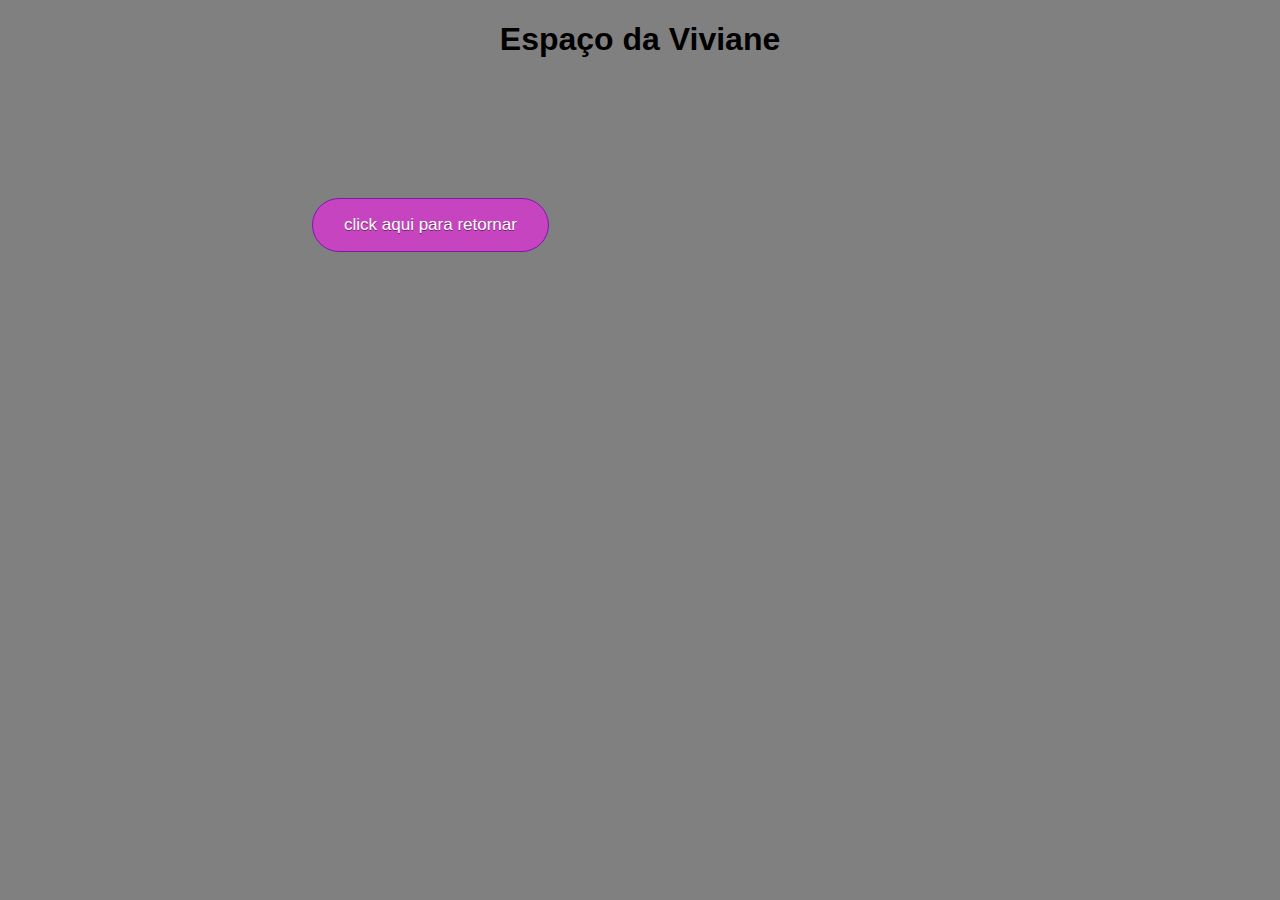
==== araruama.html @ a3cacd0d "Add files via upload" ====
<!doctype html>
<html>
    <head>
        <link rel="stylesheet" href="style.css">
        <meta charset="utf-8" />
        <meta name="viewport" content="width=device-width, initial-scale=1" />
    </head>
    <body>
        <h1>Espaço da Viviane</h1>
        <Video src=""></Video>

        <a href="index.html" class="myButton">click aqui para retornar</a>
    </body>
---- style.css ----
body{
    background-color: grey;
    
}
h1{
    font-size: 44;
    font-family: 'Franklin Gothic Medium', 'Arial Narrow', Arial, sans-serif;
    text-align: center;

}
h2{
    text-align: center;
    font-weight:bold;
}
h3{
    text-align: center;
}
h6{
    text-align: center;
}
p{
    text-align: center;
}
.myButton {
	background-color:#c744c0;
	border-radius:28px;
    border:1px solid #7d18ab;
    display:inline-block;
	cursor:pointer;
	color:#ffffff;
	font-family:Arial;
	font-size:17px;
	padding:16px 31px;
	text-decoration:none;
    text-shadow:0px 1px 0px #662761;
}
.myButton:hover {
	background-color:#780396;
}
.myButton:active {
	position: center;
	top:1px;
}

img.displayed {
    background-color: #ddd;
    border-radius: 100%;
    object-fit: cover;
    height: 10cm;
    width: 10cm;
    margin: bold;
    border: 7px solid;
    background-position: center;
    display: block;
    margin-left: auto;
    margin-right: auto; }

    .heart {
        margin: 200px;
        background-color: red;
        height: 200px;
        transform: rotate(-45deg);
        width: 200px;
        position: relative;
        display: block;
        margin-left: auto;
        margin-right: auto;
    }
    .heart:before,
    .heart:after {
        content: "";
        background-color: red;
        border-radius: 50%;
        height: 200px;
        position: absolute;
        width: 200px;
    }

    .heart:before {
        top: -100px;
    }

    .heart:after {
        left: 100px;
    }
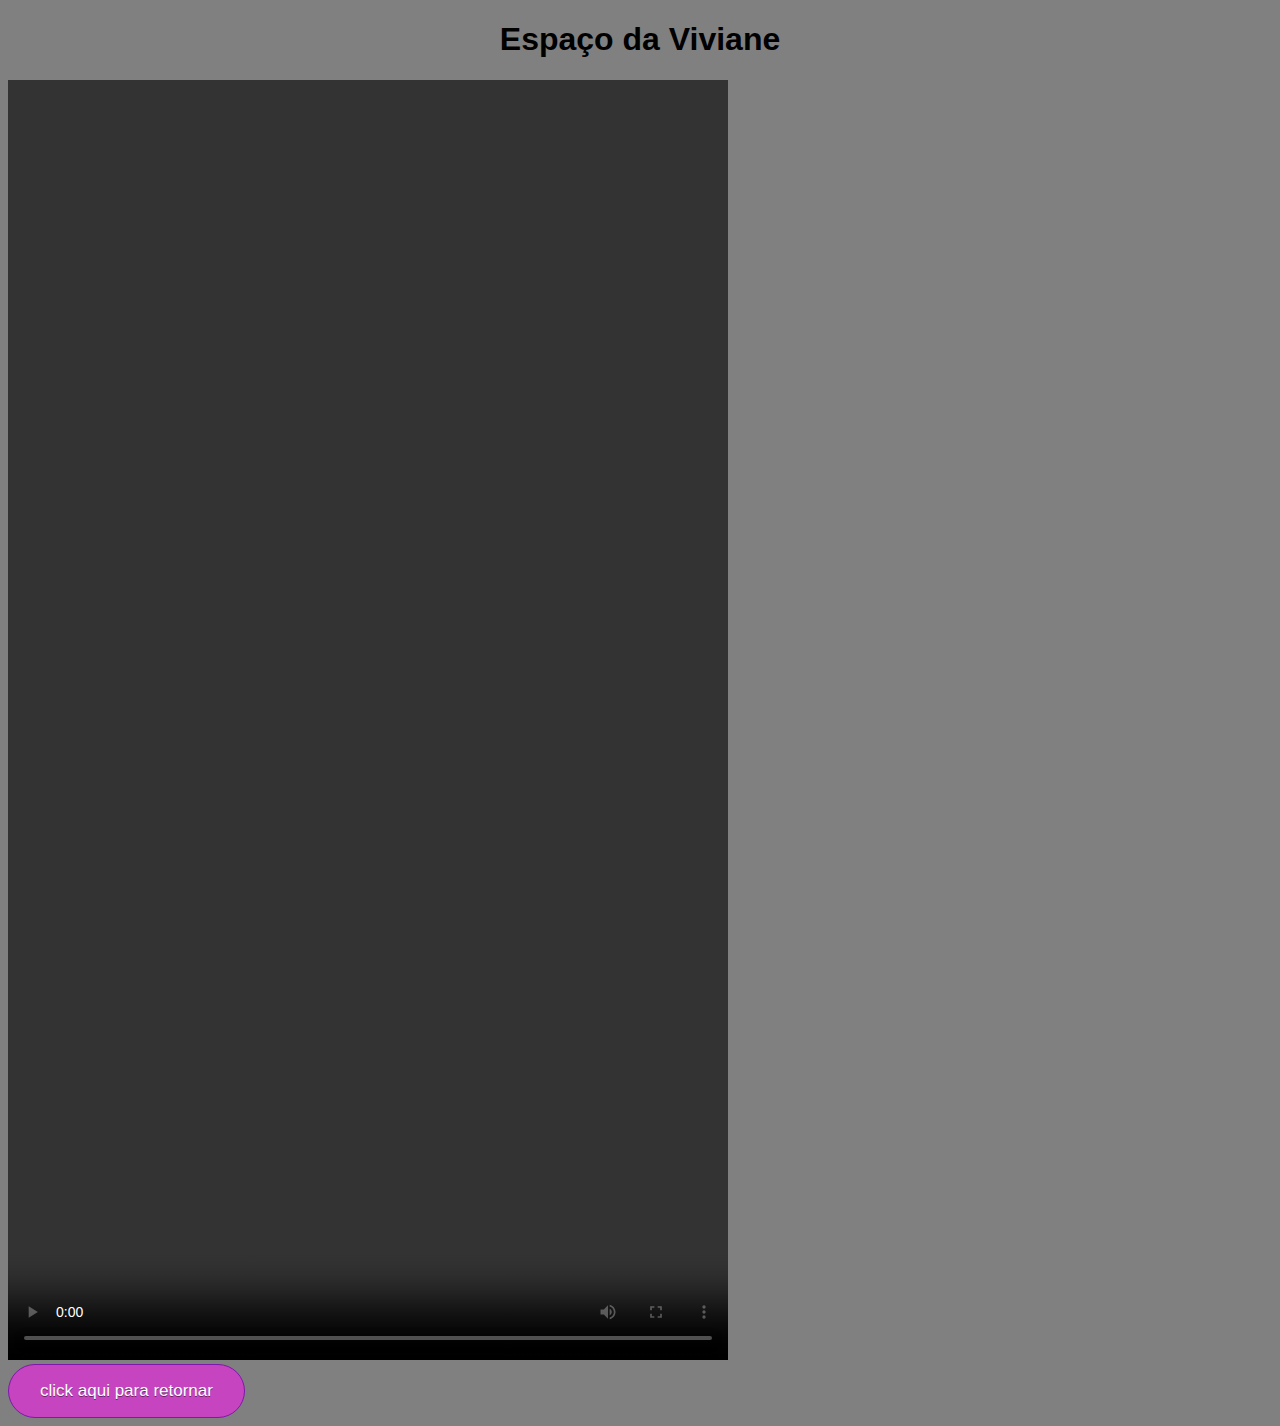
==== commit 7d524f3a: "Update araruama.html" ====
--- a/araruama.html
+++ b/araruama.html
@@ -7,7 +7,12 @@
     </head>
     <body>
         <h1>Espaço da Viviane</h1>
-        <Video src=""></Video>
+        <div class="center">
+            <Video width="720" height="1280" controls>
+                <video src="Araruama_vibes.mp4" type="video/mp4"></video>
+            </Video>
+        </div>
+        
 
         <a href="index.html" class="myButton">click aqui para retornar</a>
     </body>
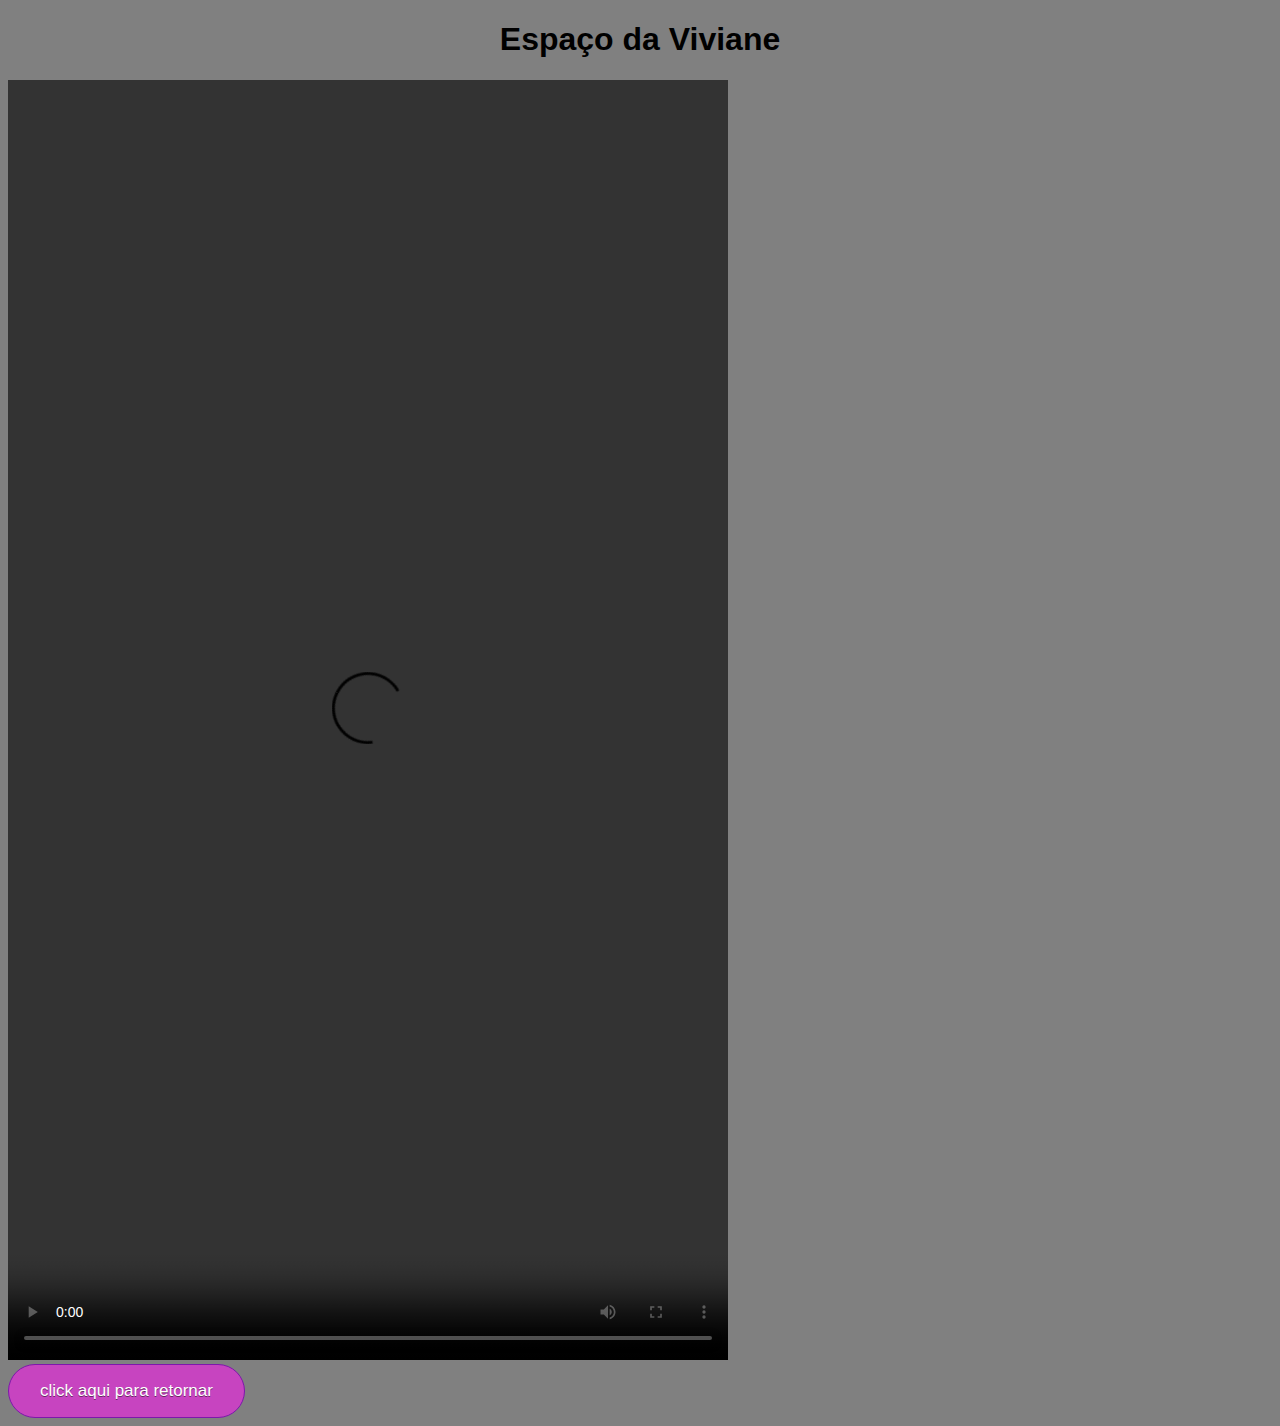
==== commit 300406fb: "Update araruama.html" ====
--- a/araruama.html
+++ b/araruama.html
@@ -9,7 +9,7 @@
         <h1>Espaço da Viviane</h1>
         <div class="center">
             <Video width="720" height="1280" controls>
-                <video src="Araruama_vibes.mp4" type="video/mp4"></video>
+                <source src="Araruama_vibes.mp4" type="video/mp4">
             </Video>
         </div>
         
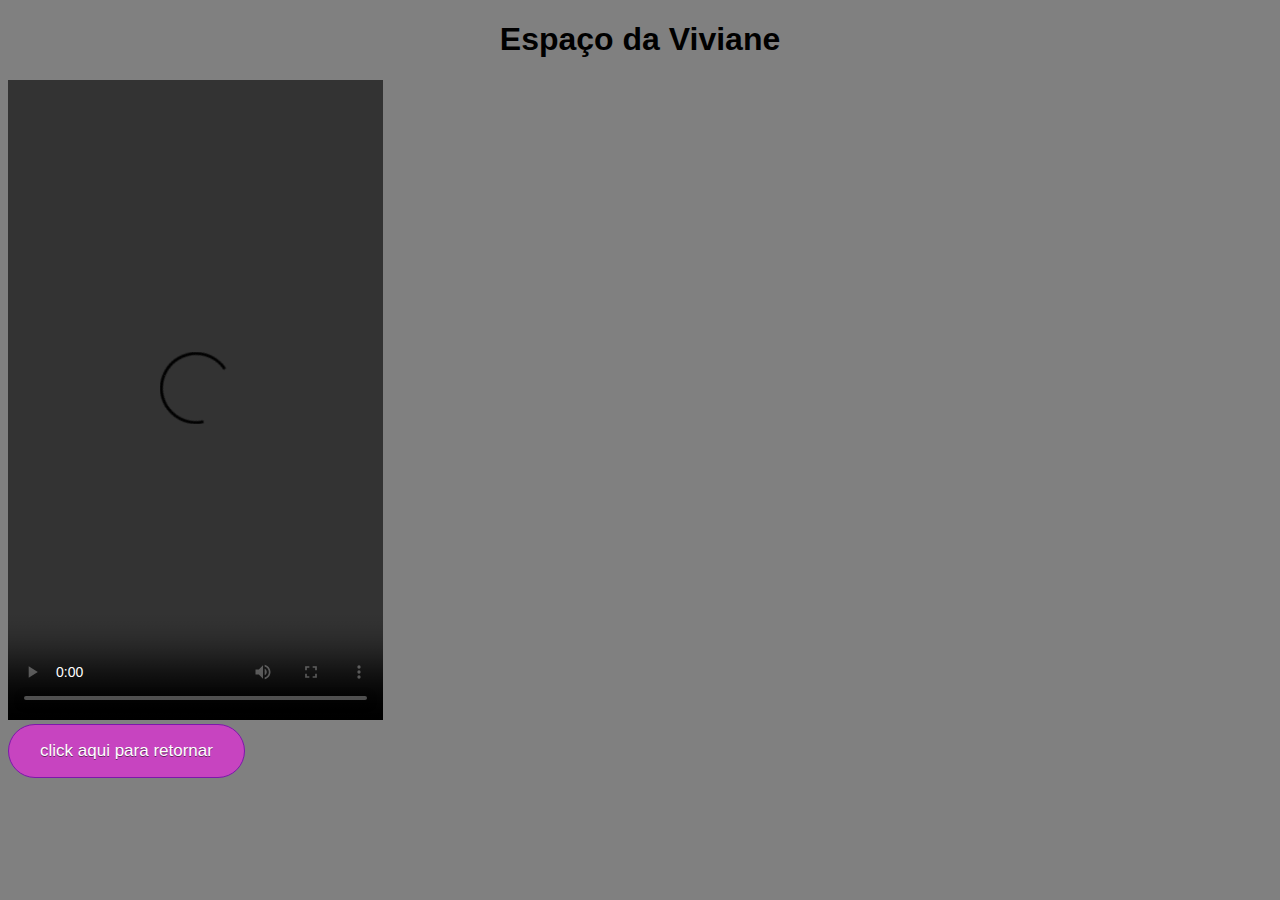
==== commit 9b5afe47: "Update araruama.html" ====
--- a/araruama.html
+++ b/araruama.html
@@ -8,7 +8,7 @@
     <body>
         <h1>Espaço da Viviane</h1>
         <div class="center">
-            <Video width="720" height="1280" controls>
+            <Video width="375" height="640" controls>
                 <source src="Araruama_vibes.mp4" type="video/mp4">
             </Video>
         </div>
